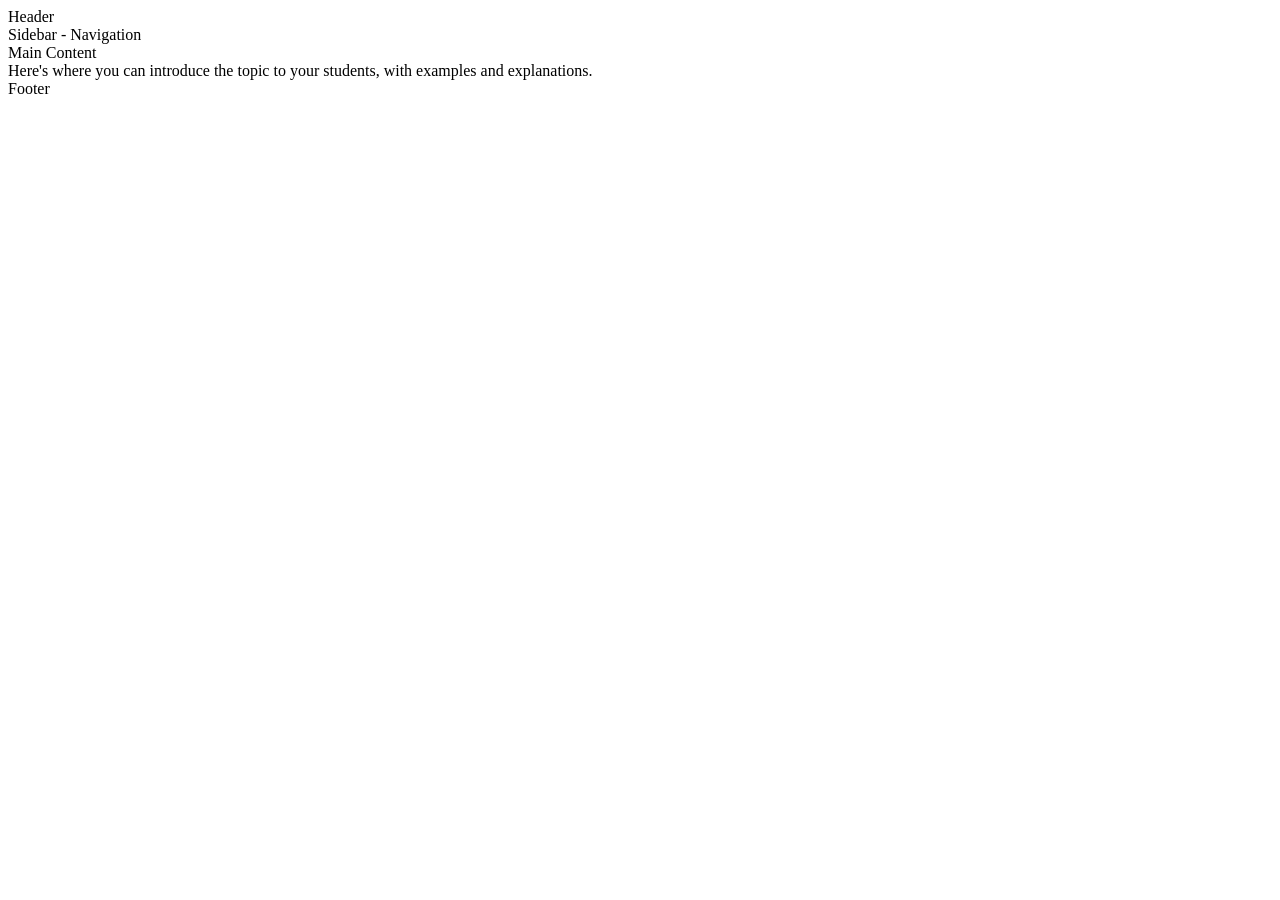
==== index.html @ e2ba10a1 "Create index.html L10 example code" ====
<!DOCTYPE html>
<html lang="en">
<head>
<meta charset="UTF-8">
<meta name="viewport" content="width=device-width, initial-scale=1.0">
<title>Basic Grid Layout</title>
<link rel="stylesheet" href="style.css">
</head>
<body>
<div class="grid-container">
    <header class="header">Header</header>
    <aside class="sidebar">Sidebar - Navigation</aside>
    <main class="main-content">
        Main Content<br>
        Here's where you can introduce the topic to your students, with examples and explanations.
    </main>
    <footer class="footer">Footer</footer>
</div>
</body>
</html>
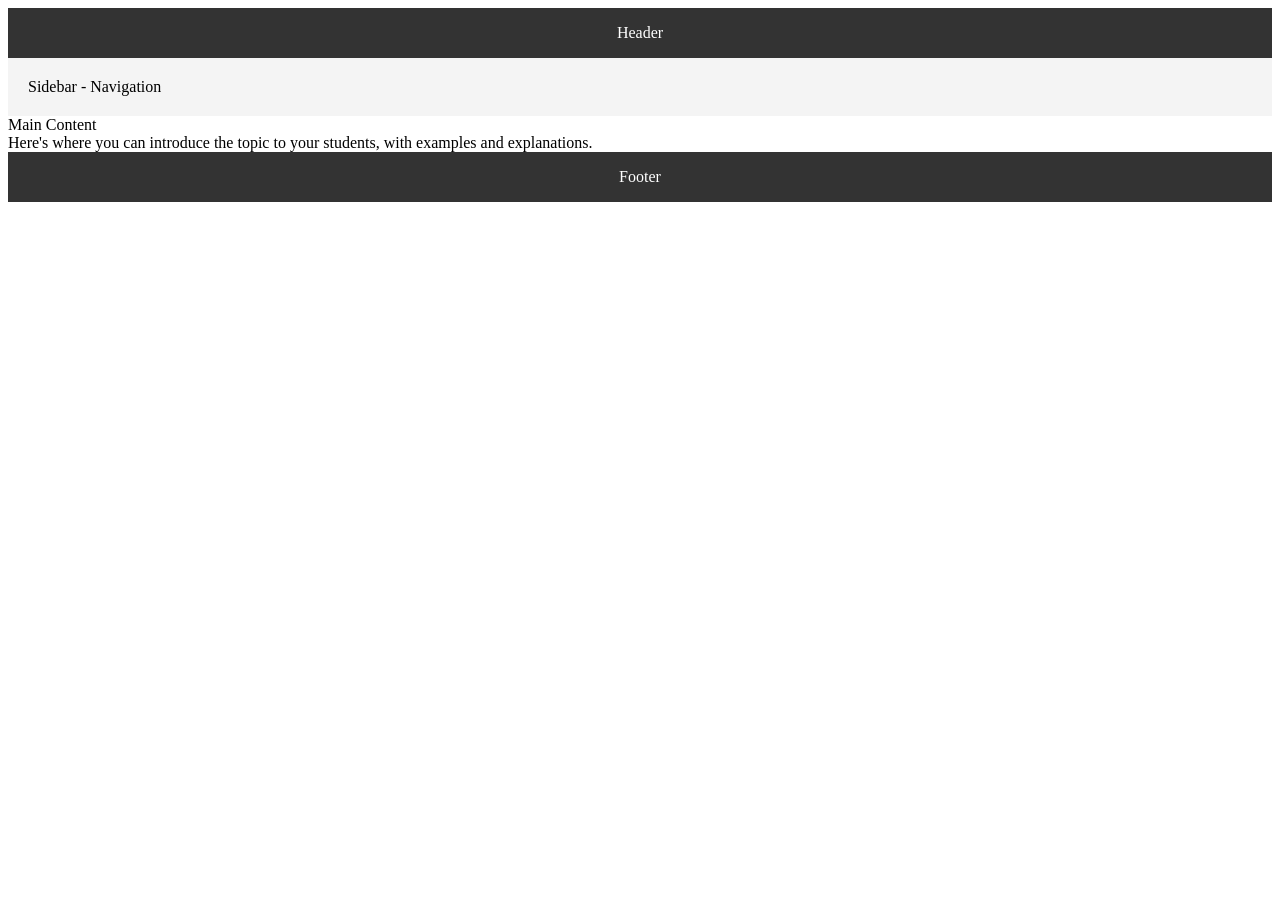
==== commit 9b2426e6: "Update index.html" ====
--- a/index.html
+++ b/index.html
@@ -1,6 +1,9 @@
 <!DOCTYPE html>
 <html lang="en">
 <head>
+<link rel="preconnect" href="https://fonts.googleapis.com">
+<link rel="preconnect" href="https://fonts.gstatic.com" crossorigin>
+<link href="https://fonts.googleapis.com/css2?family=Comic+Relief:wght@400;700&family=Raleway:ital,wght@0,100..900;1,100..900&display=swap" rel="stylesheet">
 <meta charset="UTF-8">
 <meta name="viewport" content="width=device-width, initial-scale=1.0">
 <title>Basic Grid Layout</title>
--- a/style.css
+++ b/style.css
@@ -0,0 +1,90 @@
+<!DOCTYPE html>
+<html lang="en">
+<head>
+<meta charset="UTF-8">
+<meta name="viewport" content="width=device-width, initial-scale=1.0">
+<title>Combined Grid and Flexbox Layout</title>
+<style>
+  body {
+    margin: 0;
+    font-family: Arial, sans-serif;
+  }
+  .page-container {
+    display: grid;
+    grid-template-areas: 
+      "header header"
+      "sidebar content"
+      "footer footer";
+    grid-template-columns: 1fr 3fr; /* Sidebar : Content ratio */
+    grid-template-rows: auto 1fr auto;
+    height: 100vh;
+  }
+  header {
+    grid-area: header;
+    background: #333;
+    color: #fff;
+    padding: 1rem;
+    text-align: center;
+  }
+  .sidebar {
+    grid-area: sidebar;
+    background: #f4f4f4;
+    padding: 20px;
+  }
+  .content {
+    grid-area: content;
+    padding: 20px;
+    display: flex;
+    flex-direction: column; /* Stack content vertically */
+    gap: 20px; /* Space between flex items */
+  }
+  .article {
+    background: #e8e8e8;
+    padding: 15px;
+    border-radius: 8px;
+  }
+  footer {
+    grid-area: footer;
+    background: #333;
+    color: #fff;
+    padding: 1rem;
+    text-align: center;
+  }
+
+
+.raleway-<uniquifier> {
+  font-family: "Raleway", sans-serif;
+  font-optical-sizing: auto;
+  font-weight: <weight>;
+  font-style: normal;
+}
+
+.comic-relief-regular {
+  font-family: "Comic Relief", system-ui;
+  font-weight: 400;
+  font-style: normal;
+}
+
+.comic-relief-bold {
+  font-family: "Comic Relief", system-ui;
+  font-weight: 700;
+  font-style: normal;
+}
+
+</style>
+</head>
+<body>
+
+<div class="page-container">
+  <header>Header</header>
+  <div class="sidebar">Sidebar content</div>
+  <div class="content">
+    <div class="article">Article 1</div>
+    <div class="article">Article 2</div>
+    <div class="article">Article 3</div>
+  </div>
+  <footer>Footer</footer>
+</div>
+
+</body>
+</html>
